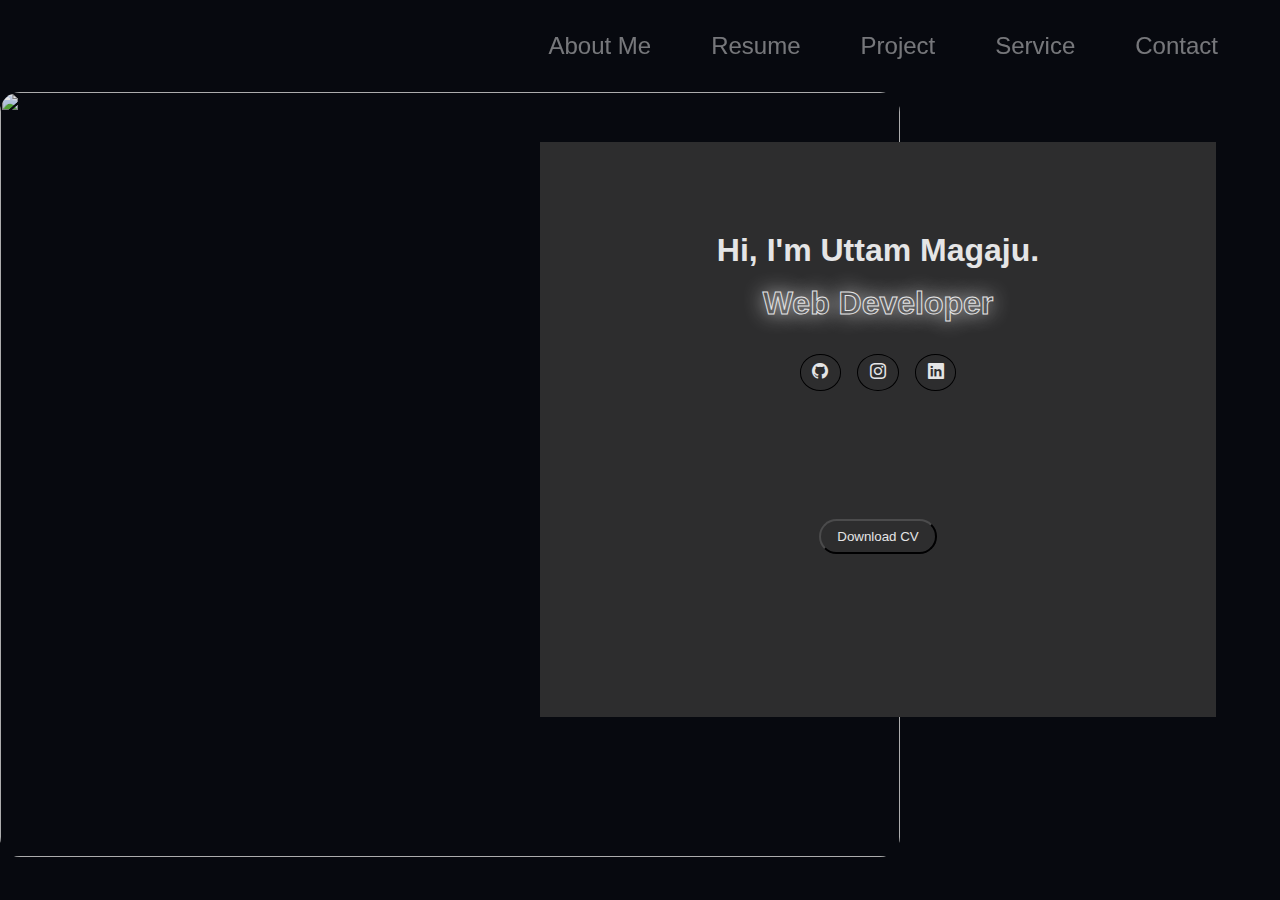
==== index.html @ db32395f "finished up to resume" ====
<!DOCTYPE html>
<html lang="en">

<head>
    <meta charset="UTF-8">
    <meta name="viewport" content="width=device-width, initial-scale=1.0">
    <title>Portfolio</title>
    <link rel="stylesheet" href="https://cdn.jsdelivr.net/npm/bootstrap-icons@1.10.5/font/bootstrap-icons.css">
    <link rel="stylesheet" href="style.css">
</head>

<body>
    <nav id="navBar">
        <ul>
            <li id="aboutMe"><a href="index.html">About Me</a></li>
            <li id="resume"><a href="resume.html">Resume</a></li>
            <li id="Project"><a href="">Project</a></li>
            <li id="Service"><a href="">Service</a></li>
            <li id="contact"><a href="">Contact</a></li>
        </ul>
    </nav>
    <div class="container">
        <section id="aboutme">
            <div class="profile-container">
                <div id="profile">
                    <img src="img/profile.JPG" alt="">
                </div>
                <div id="information">
                    <div class="profile-content">
                        <h1>Hi, I'm Uttam Magaju.</h1>
                        <div class="animated-text">
                            <h1 class="title">
                                Web Developer
                            </h1>
                        </div>
                        <div class="social-media">
                            <a href=""><i class="bi bi-github"></i></a>
                            <a href=""><i class="bi bi-instagram"></i></a>
                            <a href=""><i class="bi bi-linkedin"></i></a>
                        </div>
                        <button class="cv-btn">Download CV</button>
                    </div>
                </div>
            </div>
        </section>


        <script src="script.js"></script>
</body>

</html>
---- style.css ----
*{
    margin: 0;
    padding: 0;
    font-family: poppins, Helvetica, sans-serif;
}
body{
    background-color: #07090F;
    color: white;
    opacity: 0.9;
}

nav ul{
    display: flex;
    justify-content: right;
    padding: 2rem;
}

nav li{
    list-style-type: none;
    padding: 0px 30px 0px 30px;
    font-size: 1.5rem;
    opacity: 0.5;
}

a{
    text-decoration: none;
    color: white;
    
}

nav li:hover{
    text-decoration: underline;
    transition: all .3s ease-in-out;
    opacity: 1;
    color: white;
    text-shadow: 0 0 20px white;
}

.profile-container{
    width: 100vmax;
}
.profile-container{
    display: flex;
}
#profile{
    width: 50%;
}

img{
    width: 100vmin;
    height: 85vmin;
    object-fit: cover;    
    border-radius: 20px;
}

#information{
    width: 100%;
    padding: 50px 70px 50px 0;  
    margin-left: -100px;
    
}

.profile-content{
    width: 80%;  
    background-color:#333;
    height: 65%;
    display: flex;   
    padding: 90px 70px 50px 70px;  
    flex-direction: column;
    align-items: center;
    margin: auto;   
    gap: 1rem;
}

.social-media{
    display: flex;
    flex-wrap:wrap;
    gap: 1rem;
    margin-top: 1rem;
}
.social-media a{
    font-size: 1rem;
    border: 1px solid black;
    border-radius: 50%;
    padding: 0.3rem;
    width: 30px;
    height: 25px;
    display: grid;
    place-items: center;
}

.social-media a:hover{
    transform: scale(1.1);
    color: black;
    background-color: white;
    transition: all .3s ease-in-out;
    box-shadow: 0 0 20px  white;
}

.animated-text h1{
    -webkit-text-stroke: 1px white;
    font-family: Arial, Helvetica, sans-serif;
    color: transparent;
    background-repeat:no-repeat ;
    background-image: linear-gradient(#f0e3f5, #AF2BBF);
    -webkit-background-clip: text;
    background-clip: none ;
    background-position: -500px 0;
    animation: backcolor 5s linear infinite;
    text-shadow: 0 0 20px white;
}
@keyframes backcolor {

    100% {
        -webkit-text-stroke: 1px #A14EBF;
        background-position: 0 0;
    }
}

.cv-btn{
    border-radius: 25px;
    margin: auto;
    padding: 8px 16px;
    border-radius: 1px solid #1446A0;
    background-color: inherit;
    color: white;
}

.cv-btn:hover{
    background-color: #1446A0;
    color: white;
    transform: scale(1);
    transition: all .3s ease-in-out;
    
}

.center{
    text-align: center;
}

.font{
    font-size: 1.5rem;
}

.heading{
    padding: 20px 0px;

    width: 100%
}

.contain{
    display: flex;
    padding: 10px 0px;
}

.contain-heading{
    padding-left:200px;
    width: 30%;
}

.contain-description{
    width: 70%;
    padding-right: 50px;
    text-align: justify;
}

.description{
    padding-top: 10px;
}
.title{
color: #FBB13C;
}
.timeline{
    padding-bottom: 10px;
}
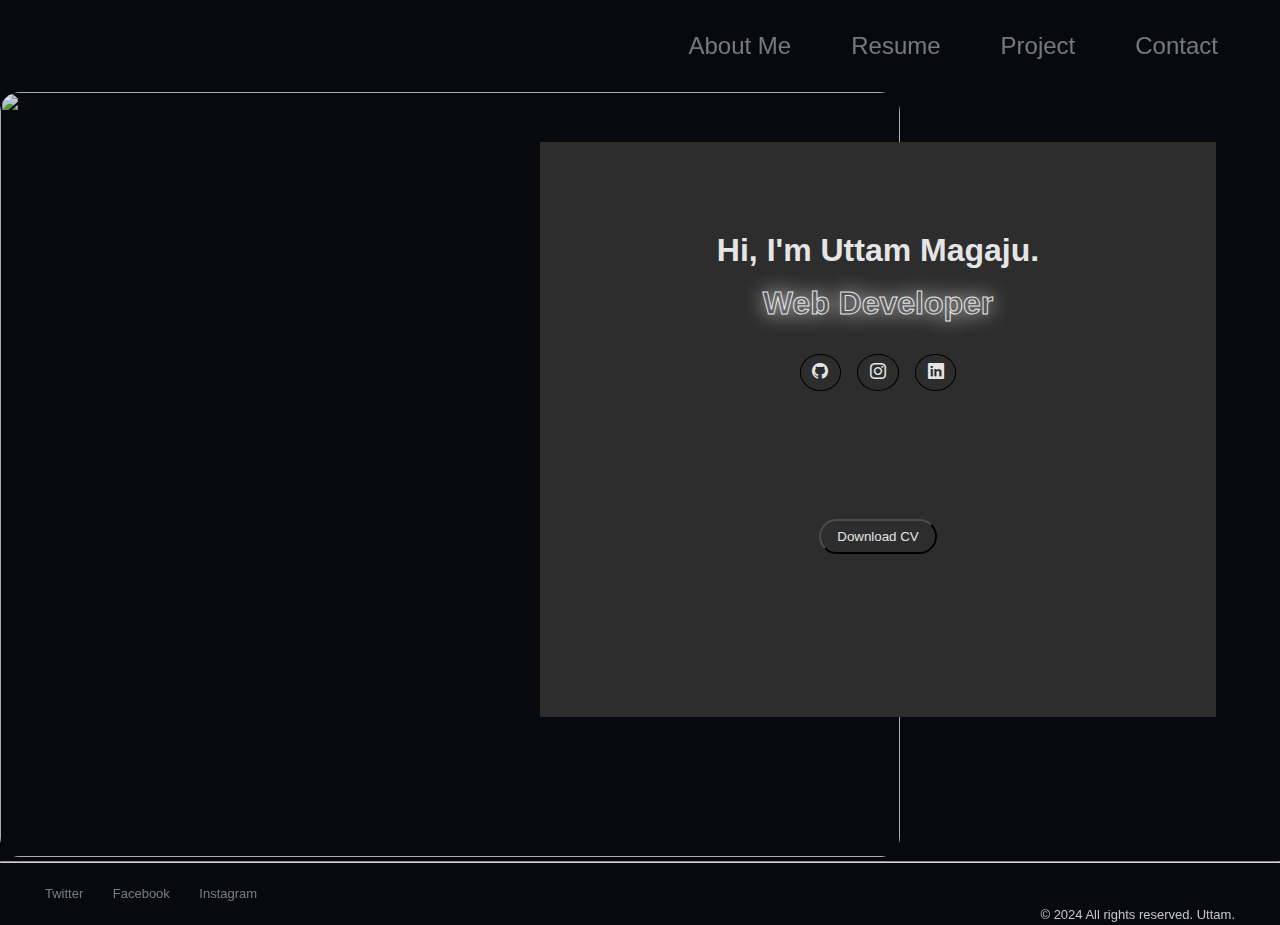
==== commit eefc2e15: "Complete of Protfolio Project" ====
--- a/index.html
+++ b/index.html
@@ -14,9 +14,8 @@
         <ul>
             <li id="aboutMe"><a href="index.html">About Me</a></li>
             <li id="resume"><a href="resume.html">Resume</a></li>
-            <li id="Project"><a href="">Project</a></li>
-            <li id="Service"><a href="">Service</a></li>
-            <li id="contact"><a href="">Contact</a></li>
+            <li id="Project"><a href="project.html">Project</a></li>
+            <li id="contact"><a href="contact.html">Contact</a></li>
         </ul>
     </nav>
     <div class="container">
@@ -43,8 +42,28 @@
                 </div>
             </div>
         </section>
-
-
+<hr>
+        <footer class="site-footer clearfix">
+            <div class="footer-social">
+              <ul class="footer-social-links">
+                <li>
+                  <a href="#" target="_blank">Twitter</a>
+                </li>
+    
+                <li>
+                  <a href="#" target="_blank">Facebook</a>
+                </li>
+    
+                <li>
+                  <a href="#" target="_blank">Instagram</a>
+                </li>
+              </ul>
+            </div>
+                
+            <div class="footer-copyrights">
+              <p>© 2024 All rights reserved. Uttam.</p>
+            </div>
+        </footer>
         <script src="script.js"></script>
 </body>
 
--- a/style.css
+++ b/style.css
@@ -46,7 +46,7 @@
     width: 50%;
 }
 
-img{
+#profile img{
     width: 100vmin;
     height: 85vmin;
     object-fit: cover;    
@@ -174,4 +174,120 @@
     padding-bottom: 10px;
 }
 
-
+.work-list{
+    display: flex;
+    flex-wrap: wrap;
+    justify-content: flex-start;
+    
+}
+
+.work{
+    padding: 10px 5px 0px 100px;
+    width: 300px;
+    height: 300px;
+}
+
+.work img {
+    width: 300px;
+    height: 260px;
+    object-fit: cover;    
+    border-radius: 20px;
+}
+
+.layer{
+    position: relative;
+    margin-top: -120px;
+    width: 300px;
+    height: 120px;
+    text-align: justify;
+    visibility: visible;
+    background-color: rgba(1, 1, 1, 0.5);
+    color: white;
+
+}
+
+/* contact */
+.contact{
+    padding:30px 0px  0px 100px;
+}
+
+.page-contain{
+    width: 100%;
+}
+
+.row{
+    display: flex;
+    padding: 20px;
+}
+
+.col-4{
+    width: 40%;
+    height: 100%;
+    padding: 5px ;
+}
+.phone,.address,.email{
+    padding: 30px 10px;
+    font-size: 20px;
+}
+
+.col-6{
+    width: 60%;
+    padding: 5px;
+}
+
+.form-gap{
+    padding: 5px;
+    margin: 10px;
+}
+
+.form-btn{
+    border-radius: 25px;
+    margin: auto;
+    padding: 8px 16px;
+    border-radius: 1px solid #1446A0;
+    background-color: inherit;
+    color: white;
+}
+
+.form-btn:hover{
+    background-color: #1446A0;
+    color: white;
+    transform: scale(1);
+    transition: all .3s ease-in-out;
+    
+}
+
+/* footer */
+
+.site-footer{
+    display: block;
+    position: relative;
+    margin: 5px 0px 0px;
+    padding: 15px 45px;
+    ;
+}
+
+.site-footer .footer-social-links li {
+    display: inline-block;
+    margin-right: 25px
+}
+
+.site-footer .footer-social-links li a {
+    color: #ddd;
+    text-decoration: none;
+    line-height: 21px;
+    font-size: 13px;
+    opacity: .6
+}
+.site-footer .footer-social-links li a:hover {
+    opacity: 1
+}
+.footer-copyrights {
+    float: right
+}
+.footer-copyrights p {
+    color: #ddd;
+    line-height: 21px;
+    font-size: 13px;
+    margin: 0
+}
